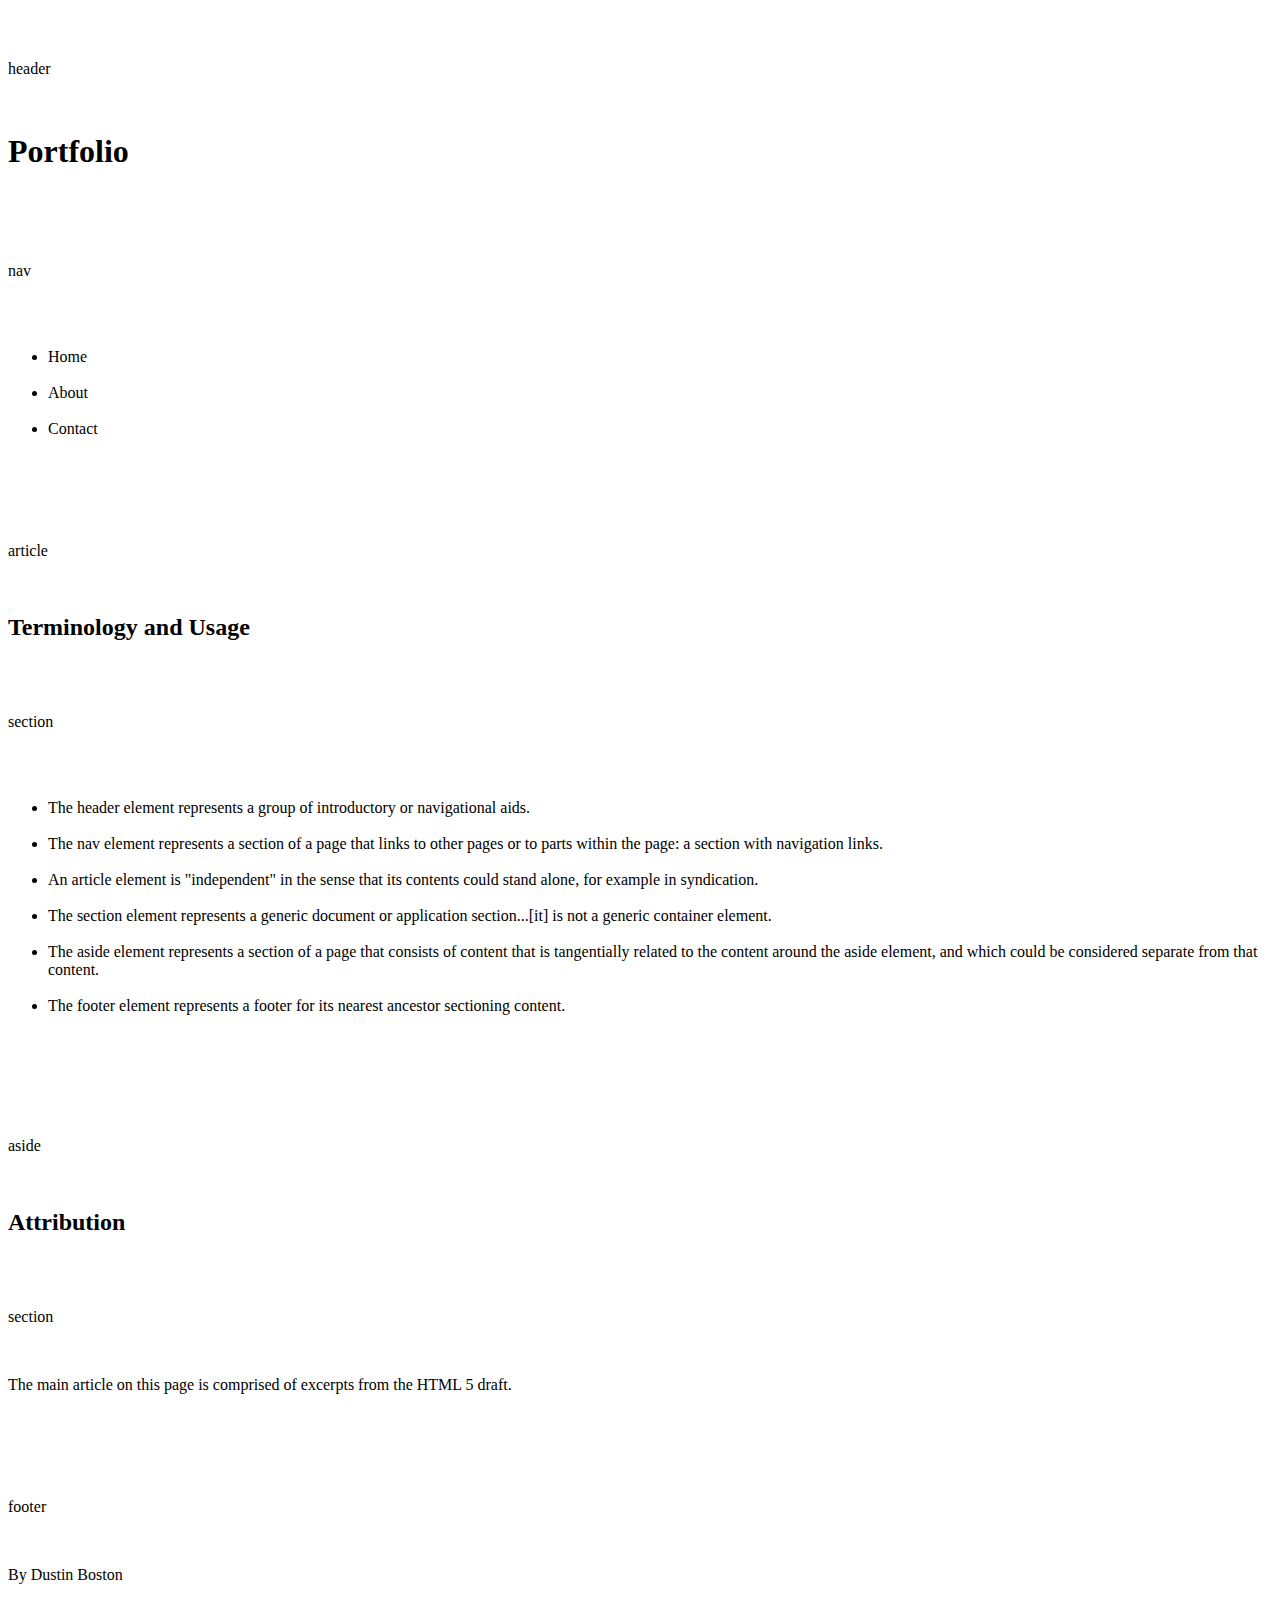
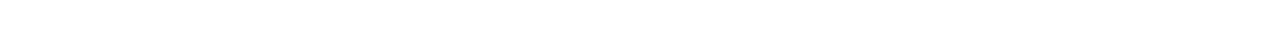
==== html5.html @ 66f2e046 "Add files via upload" ====
<!DOCTYPE html>
<html>
    <head>
        <title>Portfolio</title>
	    <script>
	        document.createElement('header');
	        document.createElement('nav');
	        document.createElement('section');
	        document.createElement('article');
	        document.createElement('aside');
	        document.createElement('footer');
	    </script>
		<meta charset="utf-8">
		<meta http-equiv="x-ua-compatible" content="ie=edge">
		<meta name="description" content="">
		<meta name="viewport" content="width=device-width, initial-scale=1, shrink-to-fit=no">
		<link rel="manifest" href="site.webmanifest">
		<link rel="apple-touch-icon" href="icon.png">
		<!-- Place favicon.ico in the root directory -->
		<link rel="stylesheet" href="css/reset.css">
		<link rel="stylesheet" href="css/main.css">
    </head>
    <body>
        <header>
        <p class="identifier">header</p>
                <h1>Portfolio</h1>
        </header>
        <nav>
        <p class="identifier">nav</p>
        <ul>
            <li>Home</li>
            <li>About</li>
            <li>Contact</li>
        </ul>
        </nav>       
    <article>
        <p class="identifier">article</p>
        <h2>Terminology and Usage</h2>
        <section>
            <p class="identifier">section</p>
            <ul>
                <li>The header element represents a group of introductory or navigational aids.</li>
                <li>The nav element represents a section of a page that links to other pages or to parts within the page: a section with navigation links.</li>
                <li>An article element is "independent" in the sense that its contents could stand alone, for example in syndication.</li>
                <li>The section element represents a generic document or application section...[it] is not a generic container element.</li>
                <li>The aside element represents a section of a page that consists of content that is tangentially related to the content around the aside element, and which could be considered separate from that content.</li>
                <li>The footer element represents a footer for its nearest ancestor sectioning content. </li>
            </ul>
        </section>
    </article>
    <aside>
        <p class="identifier">aside</p>
        <h2>Attribution</h2>
        <section>   
            <p class="identifier">section</p>      
            <p>The main article on this page is comprised of excerpts from the HTML 5 draft.</p>
        </section>
    </aside>
        <footer>
        <p class="identifier">footer</p>
        <p>By Dustin Boston</p>
        </footer>
    </body>
</html>
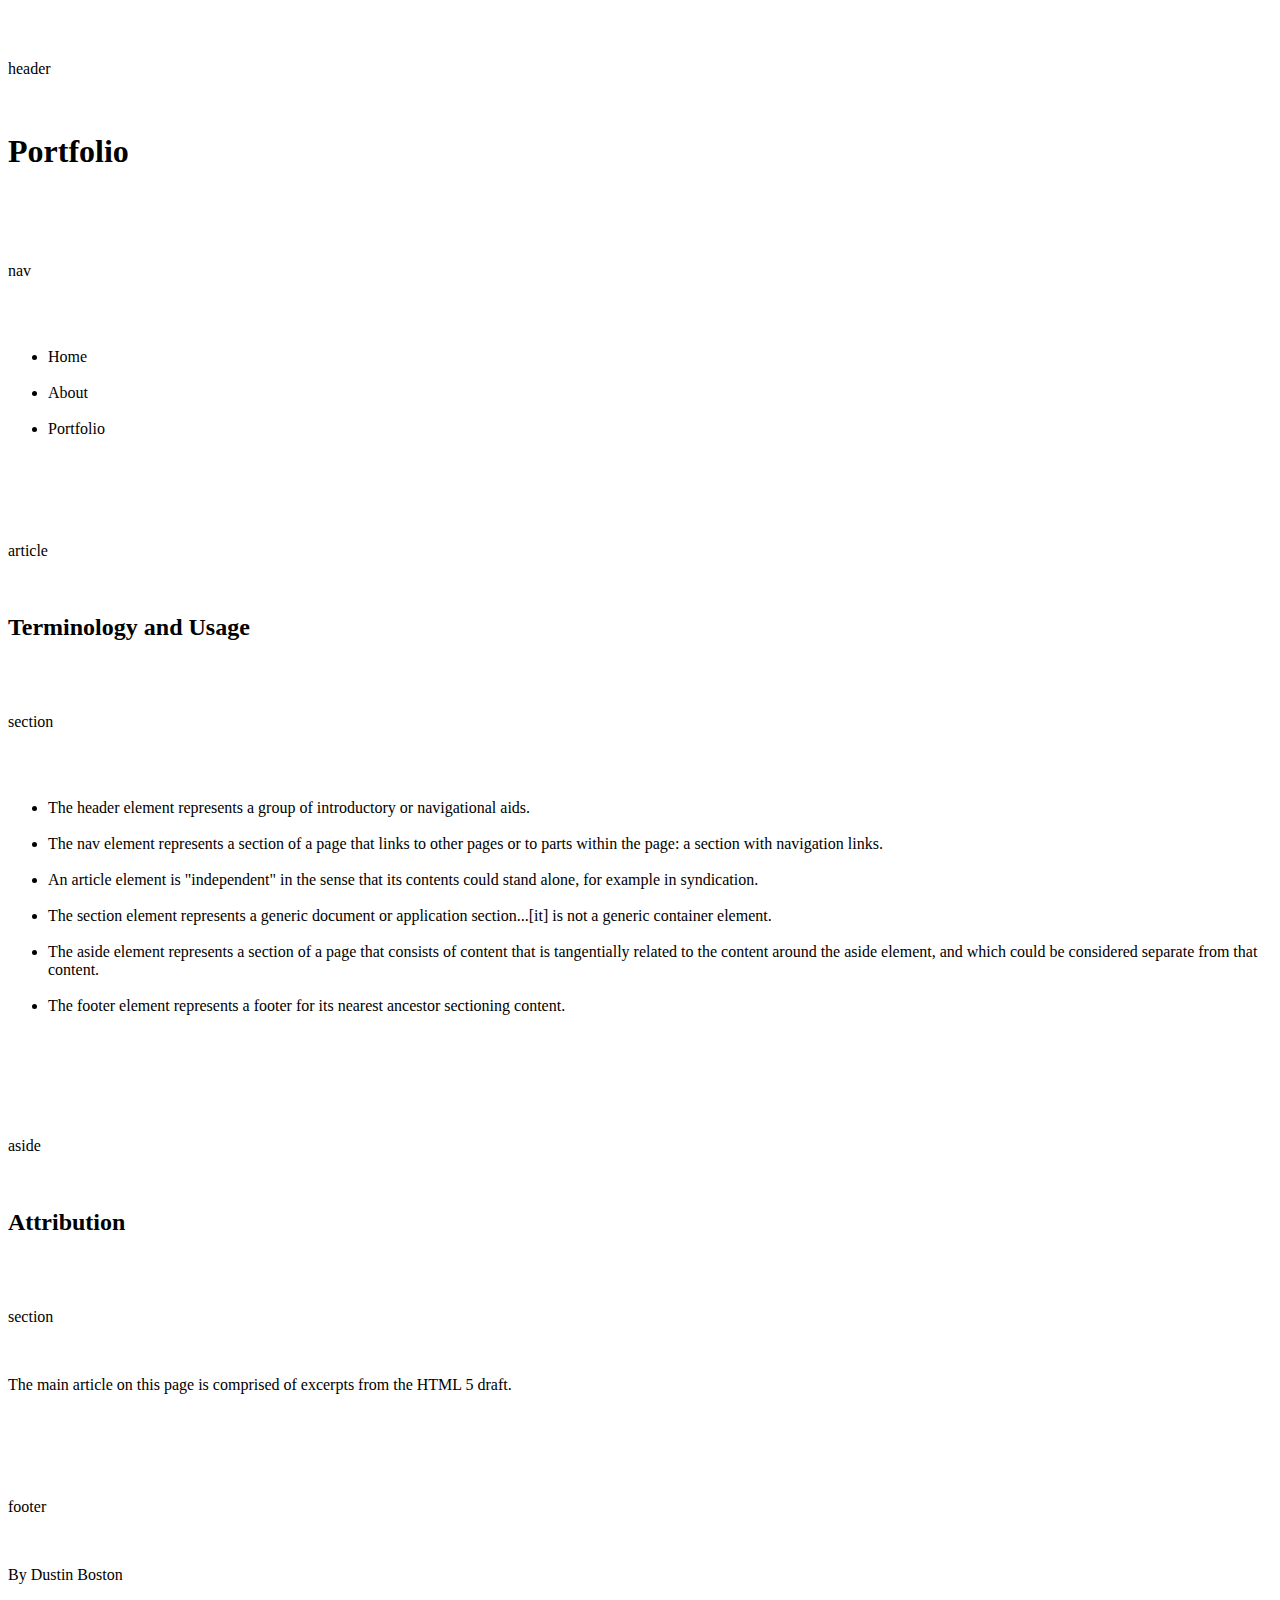
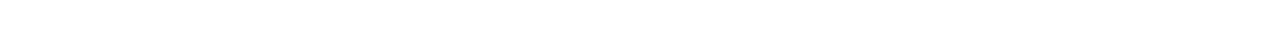
==== commit 297fc866: "Add files via upload" ====
--- a/html5.html
+++ b/html5.html
@@ -30,7 +30,7 @@
         <ul>
             <li>Home</li>
             <li>About</li>
-            <li>Contact</li>
+            <li>Portfolio</li>
         </ul>
         </nav>       
     <article>
